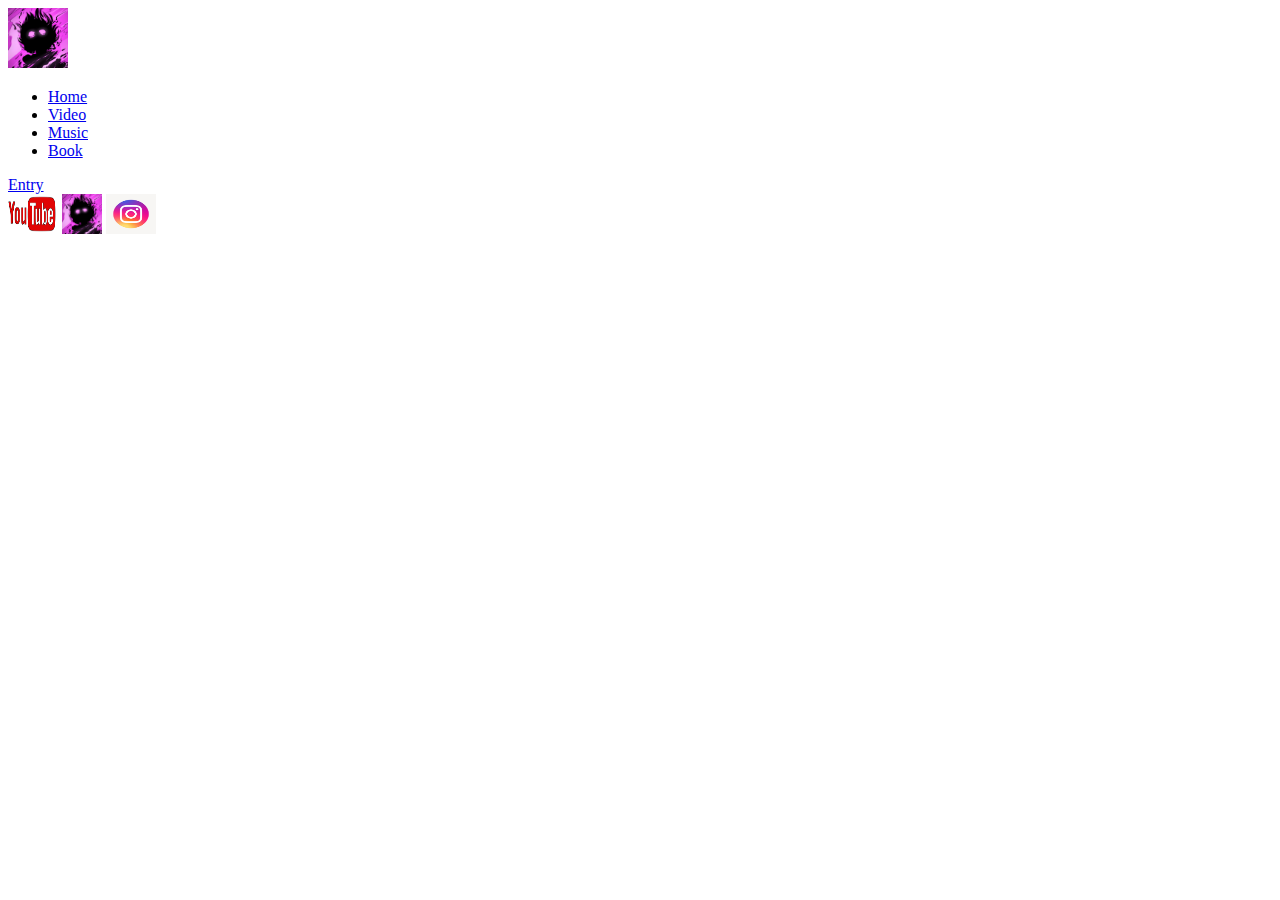
==== audio.html @ 9be3a50f "Add files via upload" ====
<!DOCTYPE html>
<html lang="en">
<head>
    <meta charset="UTF-8">
    <meta name="viewport" content="width=device-width, initial-scale=1.0">
    <title>Document</title>
</head>
<body>
    <nav>
        <img src = "./src/public/Logo.jpg" width = 60 height = 60 alt = "logo">
        <ul>
            <li><a href = "index.html">Home</a></li>
            <li><a href = "video.html">Video</a></li>
            <li><a href = "audio.html">Music</a></li>
            <li><a href = "book.html">Book</a></li>
        </ul>
    </nav>
    <div><a href = "https://ku.edu.kz">Entry</a></div>
    <main>
        
    </main>
    <footer>
        <a href = ""><img src = "./src/public/youtube.png" width = 50 height = 40></a>
        <a href = ""><img src = "./src/public/Logo.jpg" width = 40 height = 40></a>
        <a href = ""><img src = "./src/public/instagram.jpg" width = 50 height = 40></a>
    </footer>
</body>
</html>
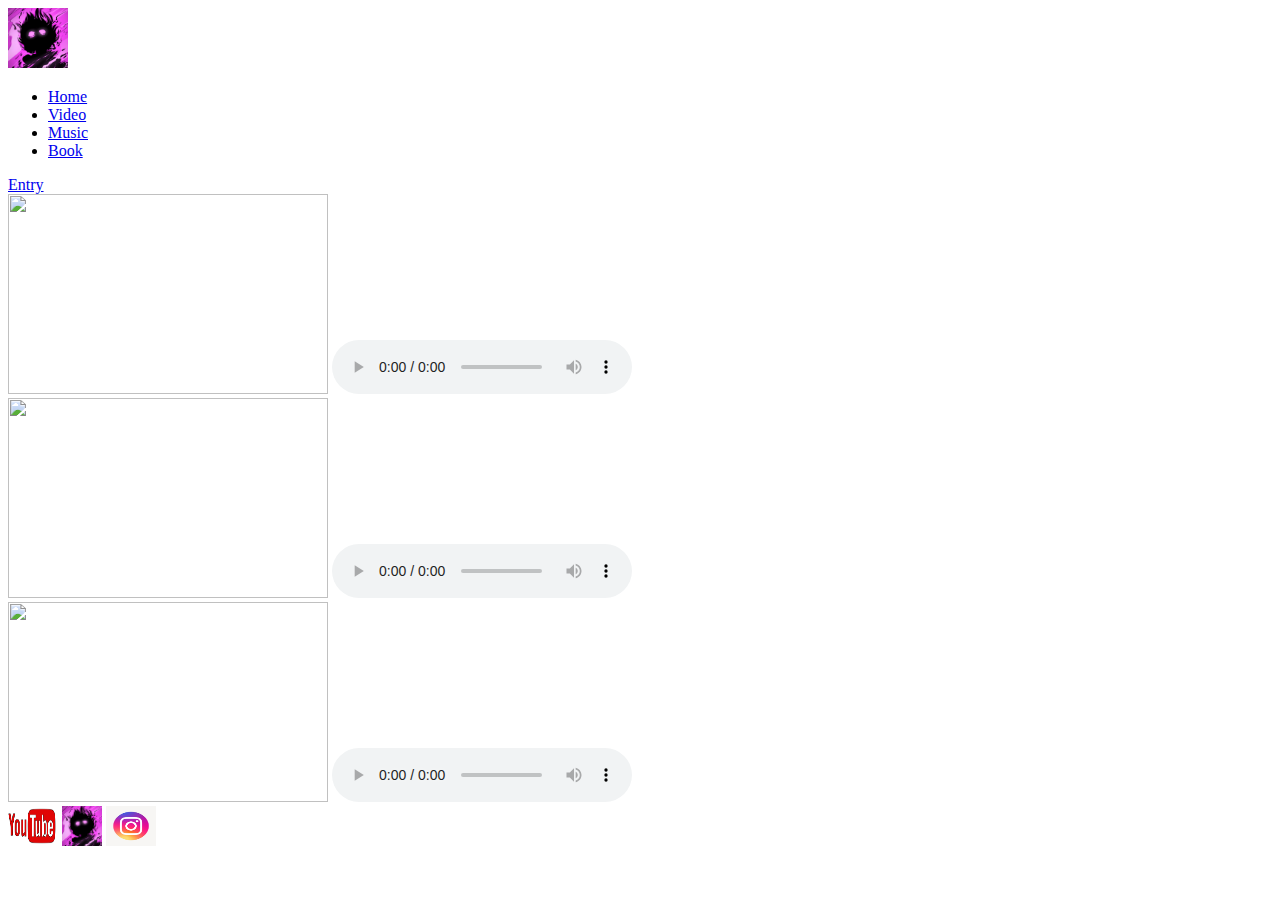
==== commit f4110042: "Add files via upload" ====
--- a/audio.html
+++ b/audio.html
@@ -17,7 +17,18 @@
     </nav>
     <div><a href = "https://ku.edu.kz">Entry</a></div>
     <main>
-        
+        <section>
+            <img src = "./src/public/audio1-post.jpg" width = 320 height = 200>
+            <audio src = "./src/public/audio1.mp3" controls type = "audio/mp3"></audio>
+        </section>
+        <section>
+            <img src = "./src/public/audio2-post.jpg" width = 320 height = 200>
+            <audio src = "./src/public/audio2.mp3" controls type = "audio/mp3"></audio>
+        </section>
+        <section>
+            <img src = "./src/public/audio3-post.jpg" width = 320 height = 200>
+            <audio src = "./src/public/audio2.mp3" controls type = "audio/mp3"></audio>
+        </section>
     </main>
     <footer>
         <a href = ""><img src = "./src/public/youtube.png" width = 50 height = 40></a>
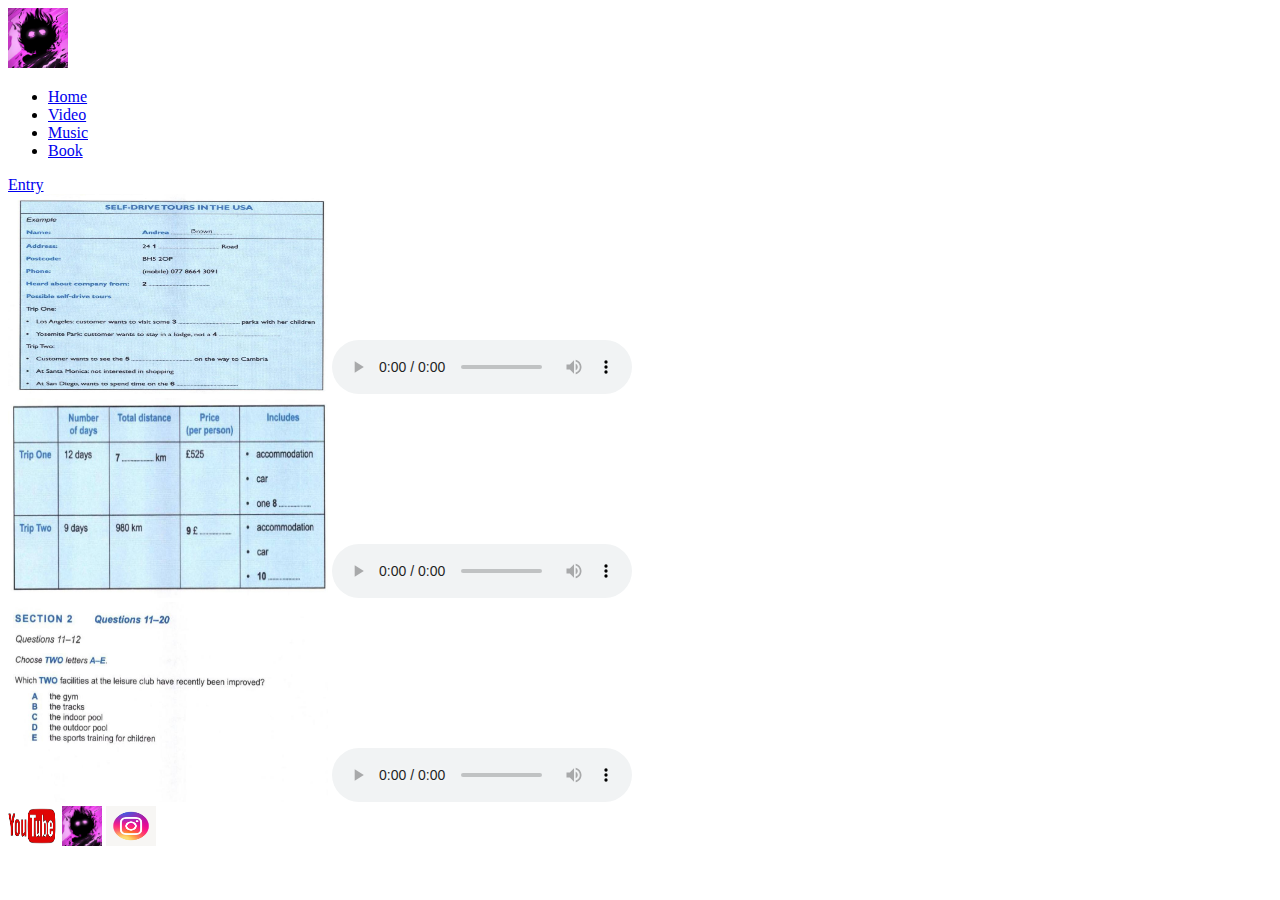
==== commit a61d34a7: "project" ====
--- a/audio.html
+++ b/audio.html
@@ -6,7 +6,7 @@
     <title>Document</title>
 </head>
 <body>
-    <nav>
+    <nav class = "navbar open">
         <img src = "./src/public/Logo.jpg" width = 60 height = 60 alt = "logo">
         <ul>
             <li><a href = "index.html">Home</a></li>
@@ -14,6 +14,11 @@
             <li><a href = "audio.html">Music</a></li>
             <li><a href = "book.html">Book</a></li>
         </ul>
+        <div class ="burger" id = "burger2">
+            <span></span>
+            <span></span>
+            <span></span>
+        </div>    
     </nav>
     <div><a href = "https://ku.edu.kz">Entry</a></div>
     <main>
